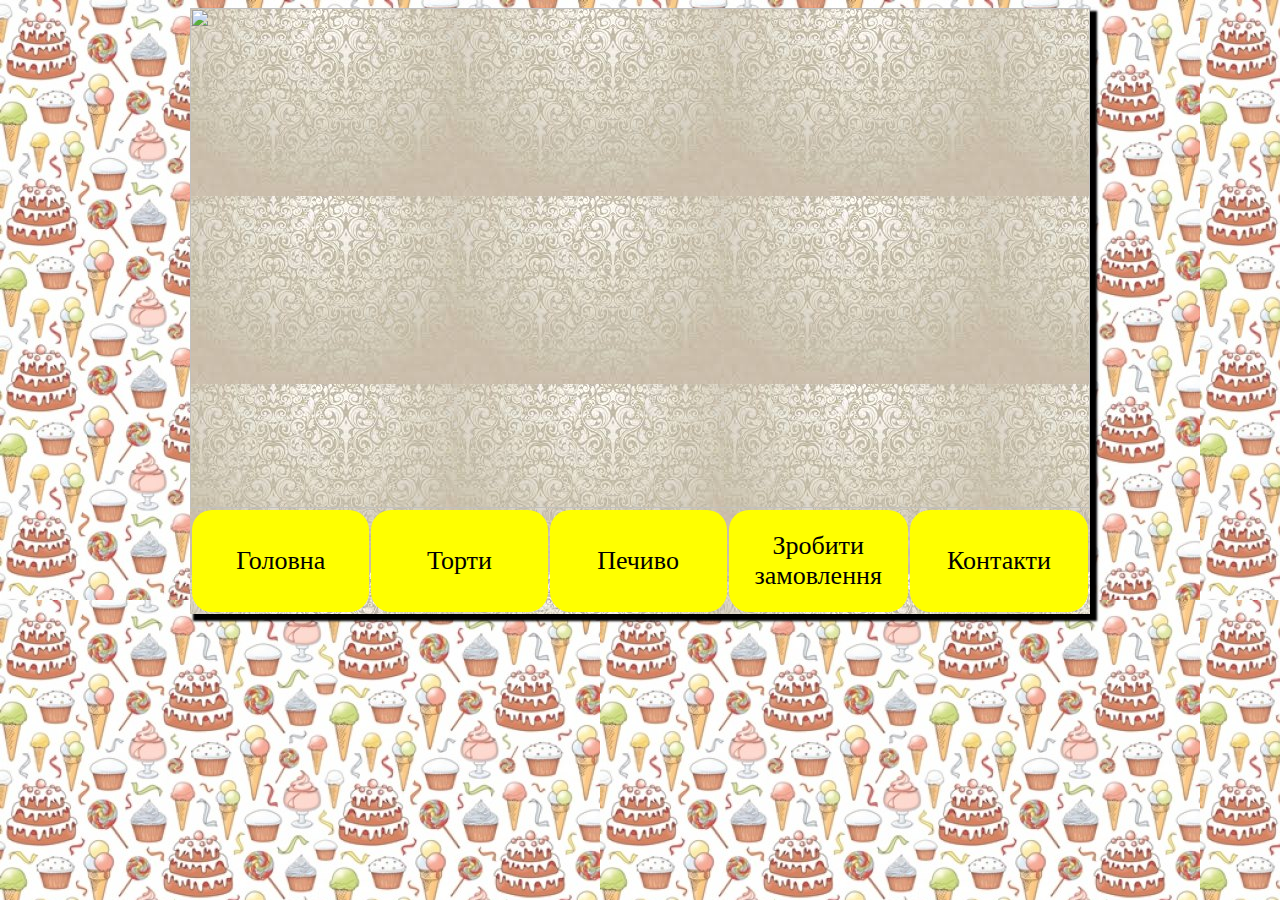
==== index.html @ 4b274ad8 "add files" ====
<!DOCTYPE html PUBLIC "-//W3C//DTD XHTML 1.0 Transitional//EN" "http://www.w3.org/TR/DTD/xhtml1-transitional.dtd">
<html xmlns="http://www.w3.org/1999/xhyml">
	<head>
		<link rel="stylesheet" type="text/css" href="style.css">
		<meta http-equiv="Content-Type" content="text/html" charset="utf-8" />
		<title>Торти від Ірини Гембік</title>
		<link rel="shortcut icon" href="coc/cace.png" type="image/png">
	</head>
	<body>
		<div class="ser">
			<img src="coc/IMG_2052.jpg" class="gol">
			<nav>
			<table>
               	<tr>
               		<td> <p> <a href="indeks.html"  class="sic">Головна</a> </p></td>
               		<td> <p> <a href="zraz.html" class="sic">Торти</a> </p></td>
                	<td> <p> <a href="bisk.html" class="sic">Печиво</a> </p></td>
                	<td> <p> <a href="form.html" class="sic">Зробити замовлення</a> </p></td>
                	<td> <p> <a href="kon.html" class="sic">Контакти</a> </p></td>
                </tr>
            </table>
			</nav>
		</div>































	</body>
</html>
---- style.css ----
.ser{
	width: 900px;
	box-shadow: 5px 5px 2px 2px black;
	margin: 0px auto;
	background: url(coc/fon1.jpg);
	z-index: 0;
}
img.gol{
	width: 900px;
	height: 500px;
	margin: 0px auto;
}
td{
	width: 180px;
	color: white; 
	text-align: center;
	background: yellow;
 	height: 20px;
	border-radius: 20px;
}
p{
	font-size: 20px;
	color: black; 
}
img.to{
	width: 140px;
}
body{
	background: url(coc/fon4.jpg);
}
img.foto{
	height: 200px;
	width: 140px;
}
img.bis{
	height: 200px;
}
div.menu{
	background: url(coc/menuzas.jpg);
	z-index: 1;
}
.sic {
	text-decoration: none;
	color:black;
	font-family: verdana;
	font-size:130%;
	width: 100%;
}
.sik{
	text-decoration: none;
	color:black;
	font-family: verdana;
	font-size:130%;
	width: 100%;
	height: 100%;
}
td.lo{
	width: 180px;
	color: white; 
	text-align: center;
	background: url(coc/menuzas.jpg);
 	height: 20px;
	border-radius: 20px;
}
img.ss{
	width: 120px;
	height: 120px;
}
table.sok{
	margin: 0px auto;
}
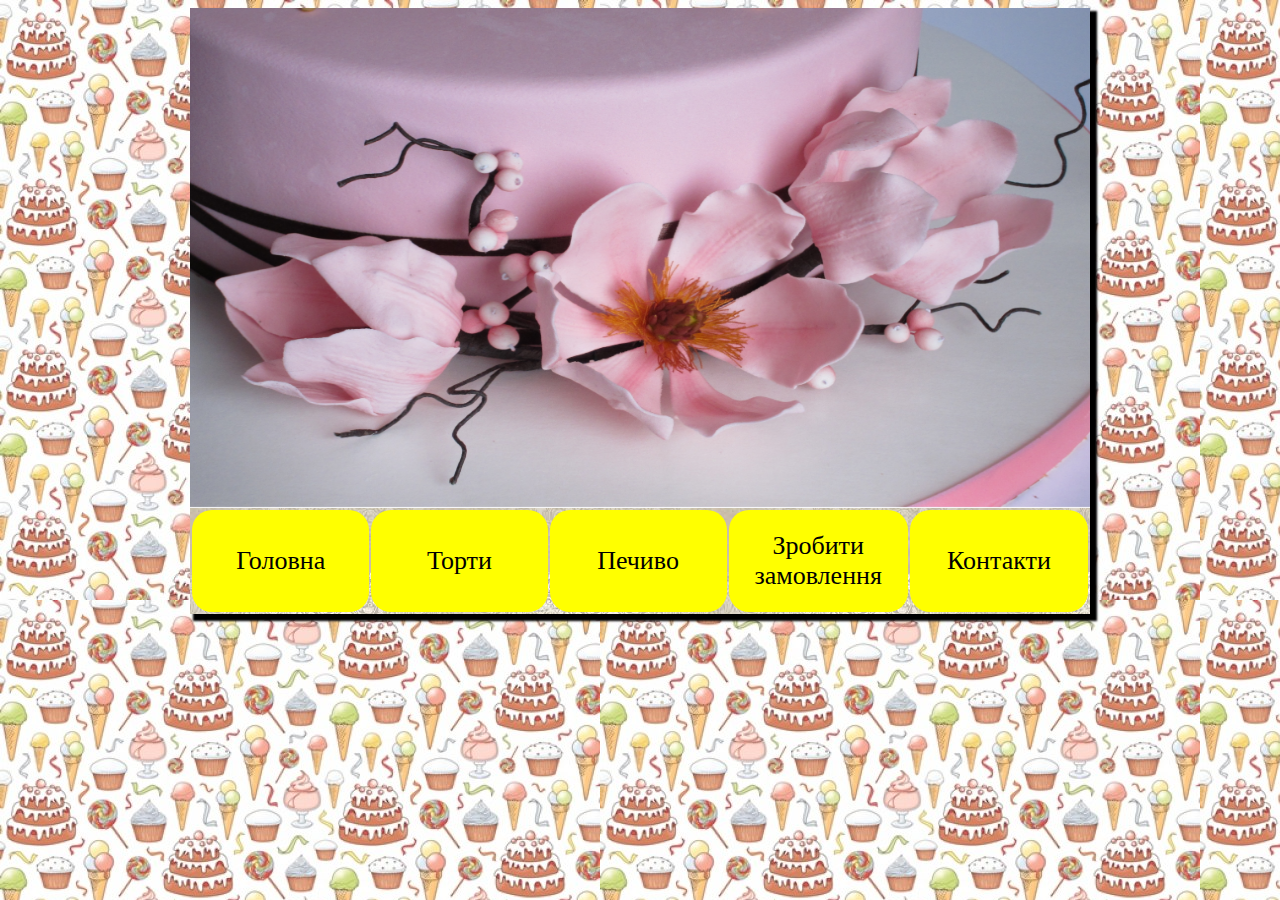
==== commit d5a5116b: "Update index.html" ====
--- a/index.html
+++ b/index.html
@@ -8,11 +8,11 @@
 	</head>
 	<body>
 		<div class="ser">
-			<img src="coc/IMG_2052.jpg" class="gol">
+			<img src="coc/IMG_2052.JPG" class="gol">
 			<nav>
 			<table>
                	<tr>
-               		<td> <p> <a href="indeks.html"  class="sic">Головна</a> </p></td>
+               		<td> <p> <a href="index.html"  class="sic">Головна</a> </p></td>
                		<td> <p> <a href="zraz.html" class="sic">Торти</a> </p></td>
                 	<td> <p> <a href="bisk.html" class="sic">Печиво</a> </p></td>
                 	<td> <p> <a href="form.html" class="sic">Зробити замовлення</a> </p></td>
@@ -53,4 +53,4 @@
 
 
 	</body>
-</html>+</html>
